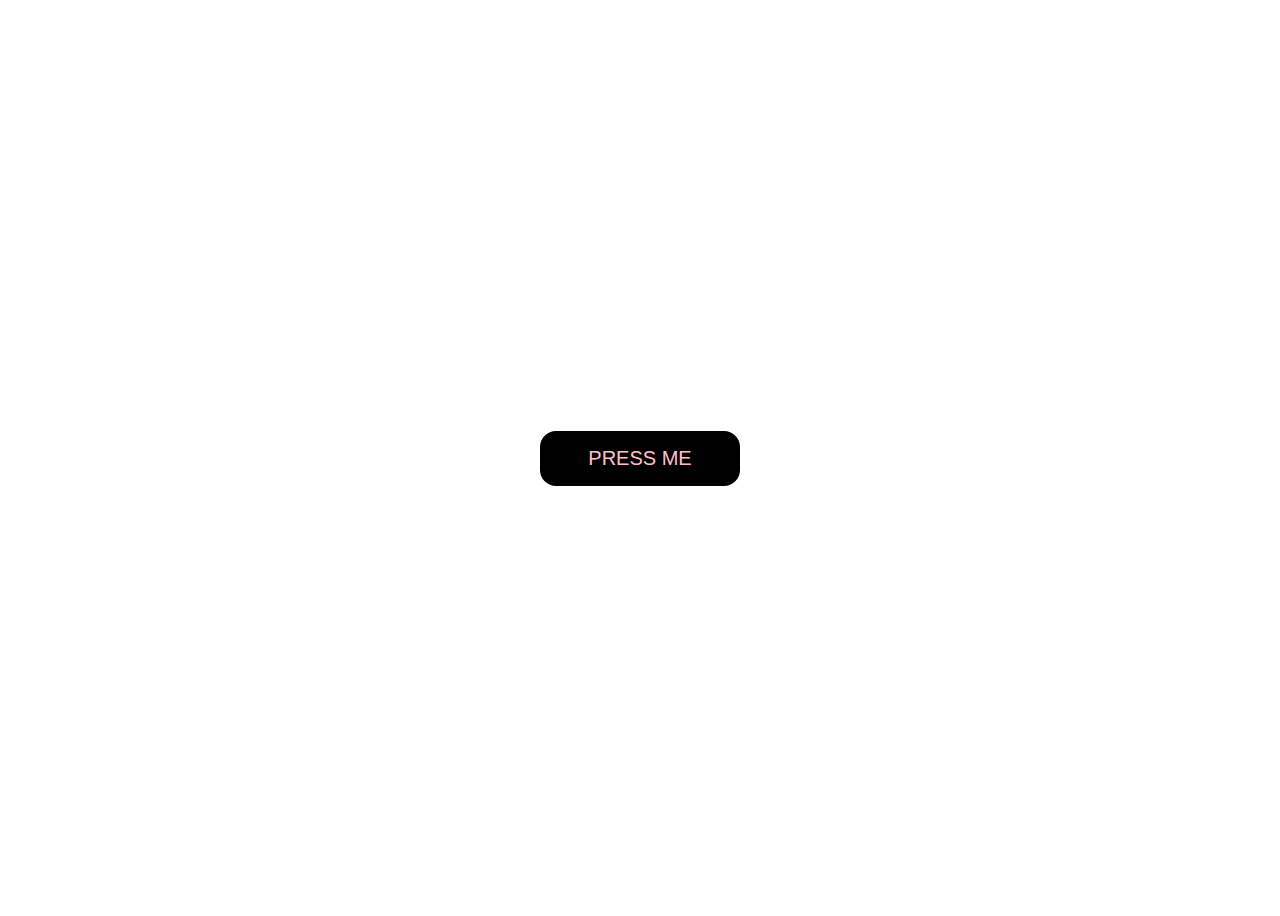
==== Lesson04/index.html @ 82be70bb "first part of lesson 04 assignment 01" ====
<!DOCTYPE html>
<html lang="en" dir="ltr">
  <head>
    <meta charset="utf-8">
    <link rel="stylesheet" href="./styles.css">
    <title>Lesson 04 - Assignment 1</title>
  </head>
  <body>
    <div class="main">
      <div class="button">
        <button onclick="squared()">PRESS ME</button>
      </div>
    </div>
    <script src="./script.js" charset="utf-8"></script>
  </body>
</html>
---- Lesson04/styles.css ----
body {
  display: flex;
  min-height: 100vh;
  flex-direction: column;
}

.main {
  display: flex;
  justify-content: center;
  align-items: center;
  flex:1;
}

button {
  padding:1rem 3rem;
  background-color: black;
  border:0;
  border-radius:1rem;
  color:pink;
  font-size: 1.25rem;
  font-color:#000;
  transition: background-color 0.25s;
}

button:hover {
  color:#000;
  background-color: pink;
  cursor: pointer;
}

button:focus {
  outline: 0;
}
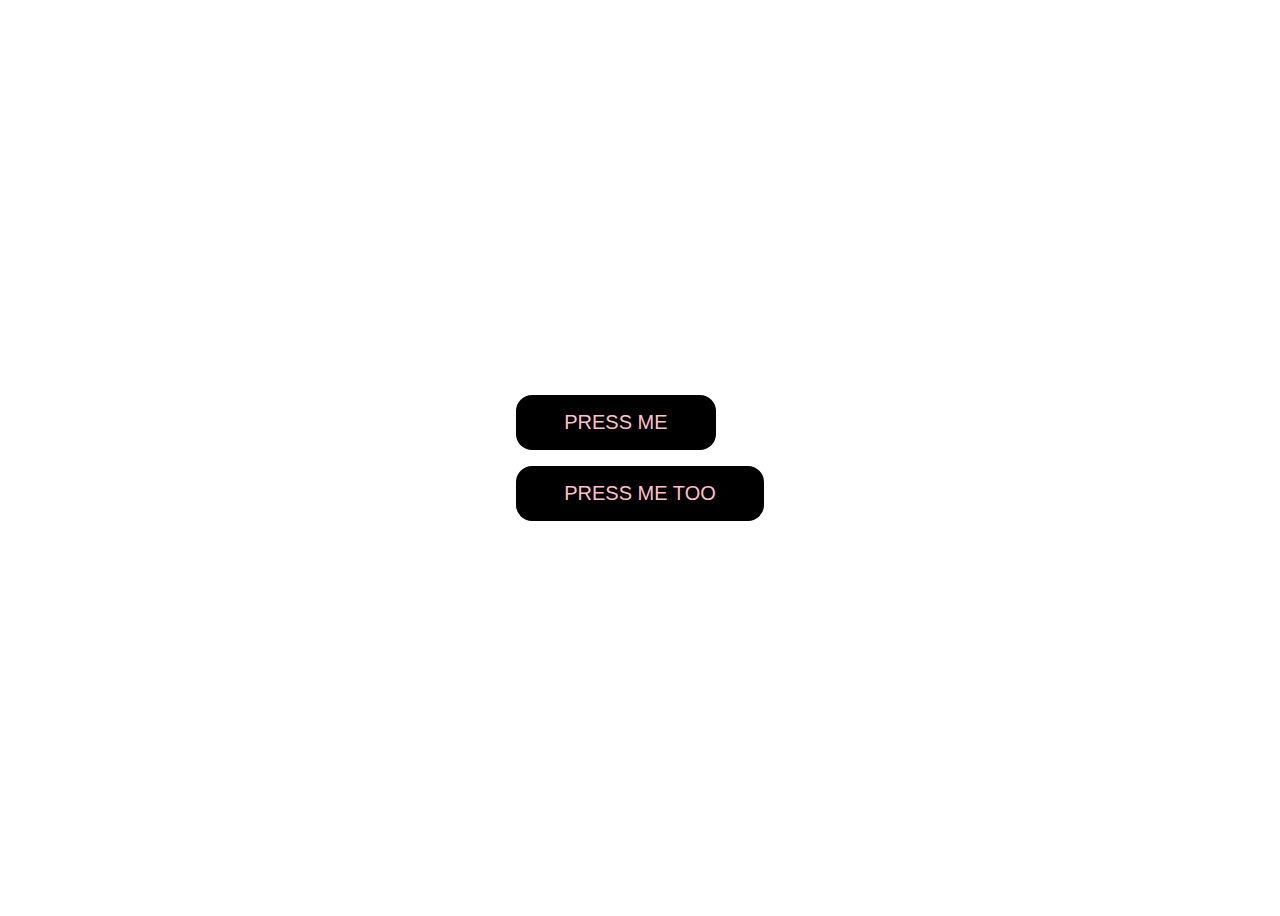
==== commit 565e5e6f: "added second part of Lesson 04 assignment 01" ====
--- a/Lesson04/index.html
+++ b/Lesson04/index.html
@@ -8,7 +8,8 @@
   <body>
     <div class="main">
       <div class="button">
-        <button onclick="squared()">PRESS ME</button>
+        <p><button onclick="squared()">PRESS ME</button></p>
+        <p><button onclick="multiplied()">PRESS ME TOO</button></p>
       </div>
     </div>
     <script src="./script.js" charset="utf-8"></script>
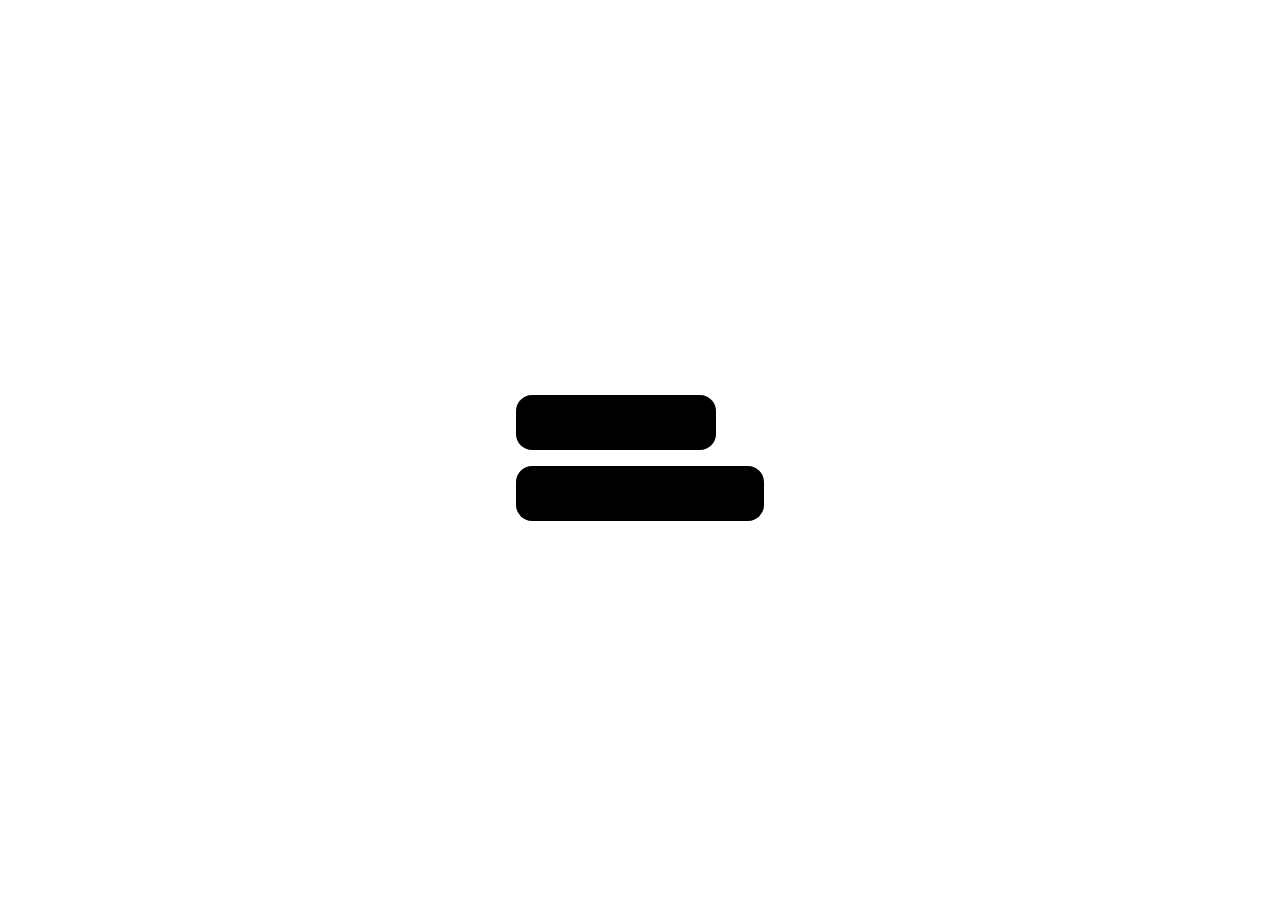
==== commit 16ae4cca: "updates per HTML and CSS validators" ====
--- a/Lesson04/index.html
+++ b/Lesson04/index.html
@@ -12,6 +12,6 @@
         <p><button onclick="multiplied()">PRESS ME TOO</button></p>
       </div>
     </div>
-    <script src="./script.js" charset="utf-8"></script>
+    <script src="./script.js"></script>
   </body>
 </html>
--- a/Lesson04/styles.css
+++ b/Lesson04/styles.css
@@ -18,7 +18,7 @@
   border-radius:1rem;
   color:pink;
   font-size: 1.25rem;
-  font-color:#000;
+  color:#000;
   transition: background-color 0.25s;
 }
 
